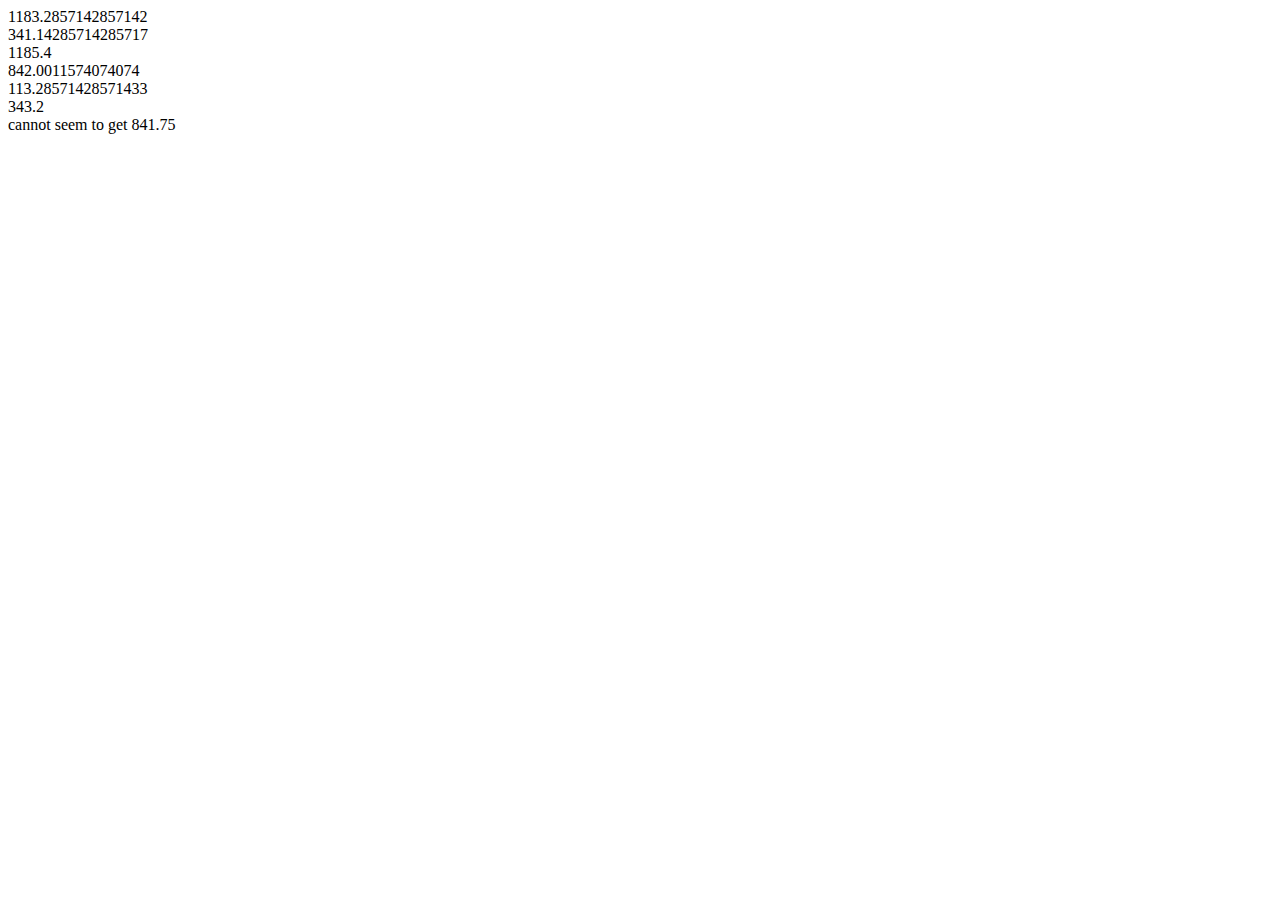
==== module-4/skeleton.html @ eacece94 "push modules 3,4,5 and index.html with css" ====
<!DOCTYPE html>
<html lang="en">
<head>

<title>
    CSD 360 Module 4
</title>

</head>
<link href="final.css" type="text/css" rel="stylesheet" />
<meta name="description"
content="HTML5 and Javascript" />
<meta name="keywords"
content="Module 4, HTML5, CSS, JavaScript" />
<meta name="author"
content="Justin Brehms" />
<meta name="robots" content="nofollow" />
<body>
    <script src="module-4.js"></script>
</body>
</html>
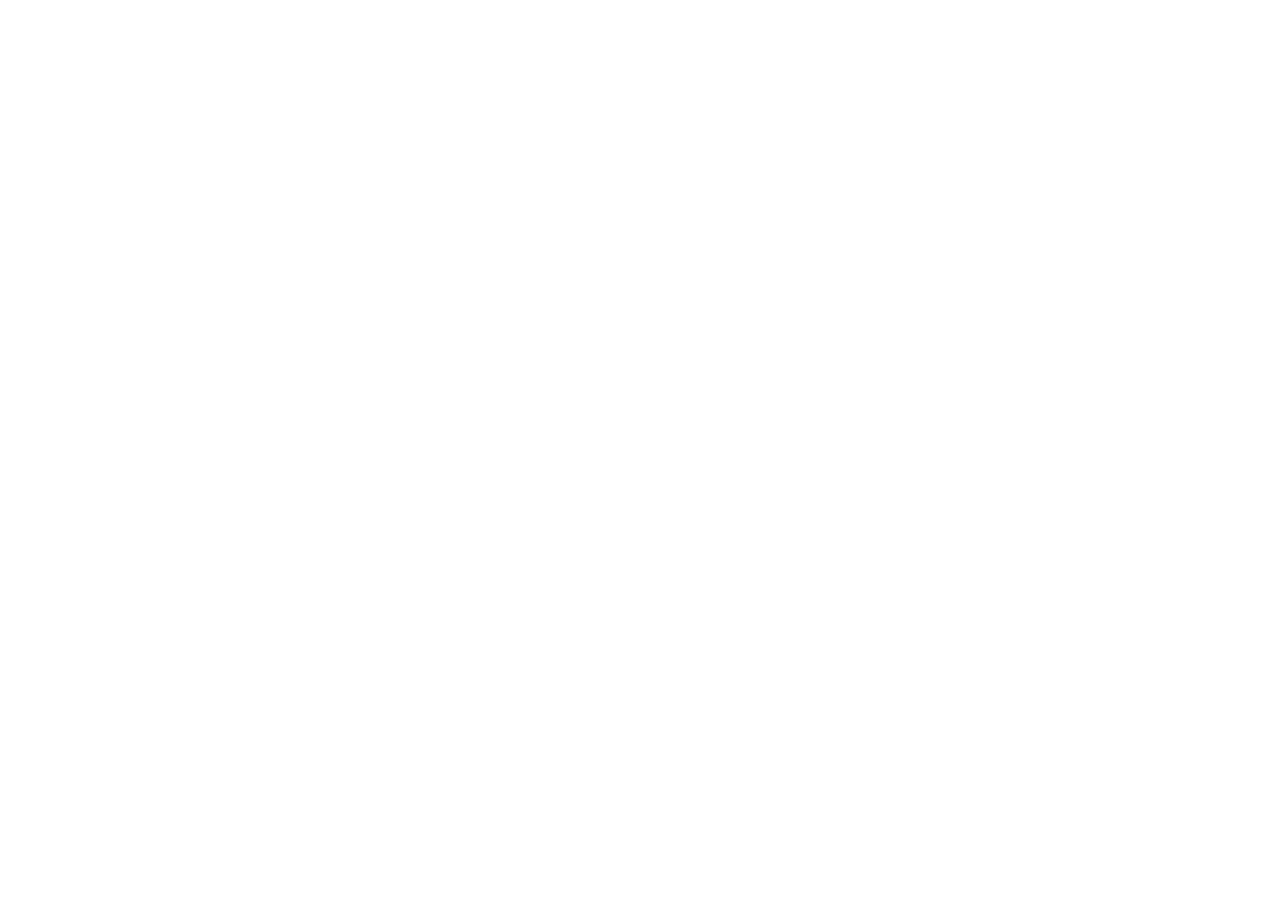
==== commit 4d04b420: "pushing" ====
--- a/module-4/skeleton.html
+++ b/module-4/skeleton.html
@@ -3,7 +3,7 @@
 <head>
 
 <title>
-    CSD 360 Module 4
+    CSD 360 Module 8
 </title>
 
 </head>
@@ -11,11 +11,11 @@
 <meta name="description"
 content="HTML5 and Javascript" />
 <meta name="keywords"
-content="Module 4, HTML5, CSS, JavaScript" />
+content="Module 8, HTML5, CSS, JavaScript" />
 <meta name="author"
 content="Justin Brehms" />
 <meta name="robots" content="nofollow" />
 <body>
-    <script src="module-4.js"></script>
+    <script src="module-8.js"></script>
 </body>
 </html>